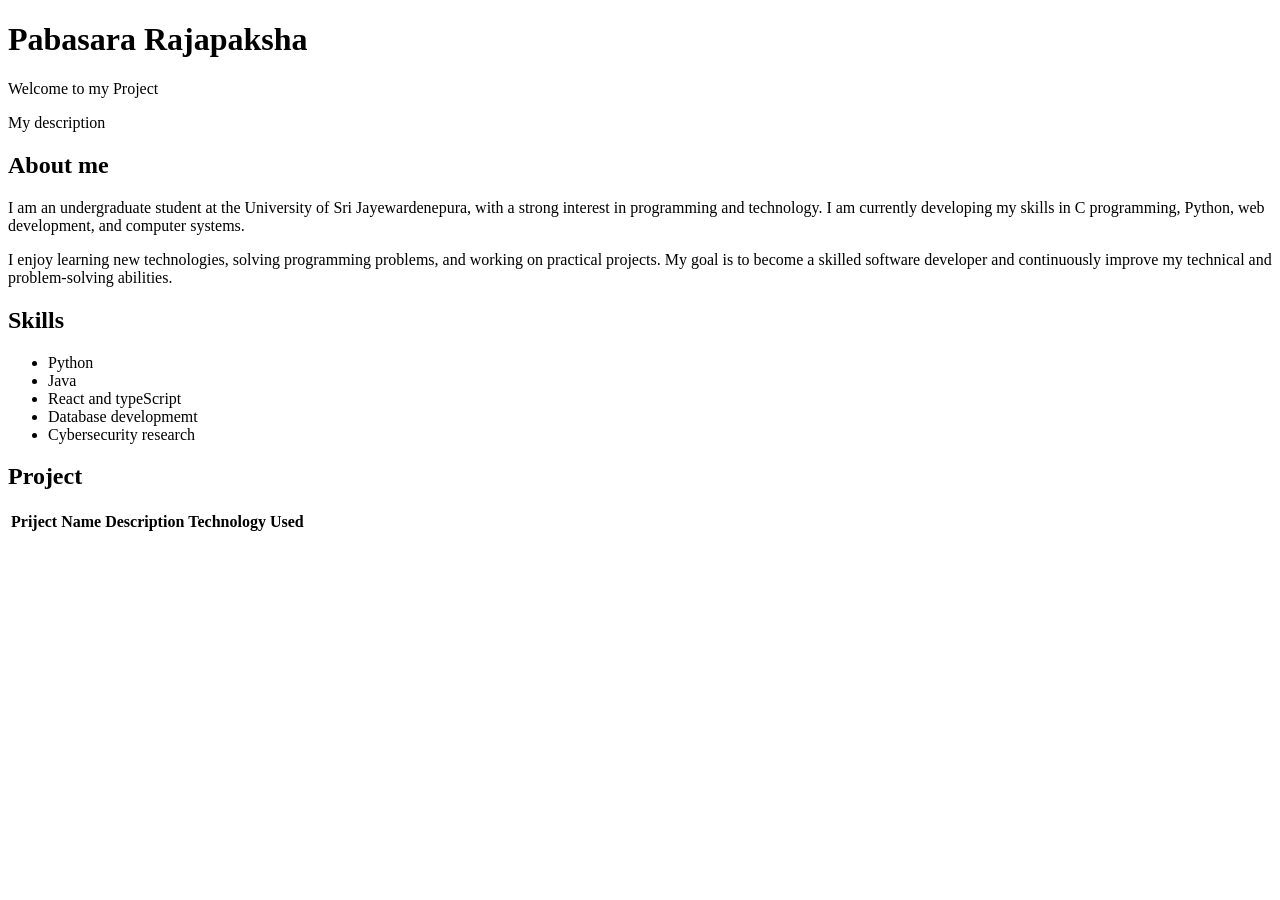
==== My Porfolio/index.html @ fc168fdb "Initial commit" ====
<!DOCTYPE html>
<html lang="en">
    <head>
        <meta charset="UTF-8">
        <title>My Portfolio</title>
        </head>
        <body>
            <h1>Pabasara Rajapaksha</h1>
            
            <p>Welcome to my Project</p>
            <p>My description</p>
            
            <h2>About me</h2>

            <p>I am an undergraduate student at the University of Sri Jayewardenepura, with a strong interest in programming and technology. I am currently developing my skills in C programming, Python, web development, and computer systems.</p>
            <p>I enjoy learning new technologies, solving programming problems, and working on practical projects. My goal is to become a skilled software developer and continuously improve my technical and problem-solving abilities.</p>

            <h2>Skills</h2>
            <ul>
                <li>Python</li>
                <li>Java</li>
                <li>React and typeScript</li>
                <li>Database developmemt</li>
                <li>Cybersecurity research</li>
            </ul>

            <h2>Project</h2>
            <table>
                <tr>
                    <th>Priject Name</th>
                    <th>Description</th>
                    <th>Technology Used</th>
                </tr>
                <tr>
                    <th></th>
                </tr>
            </table>
        </body>
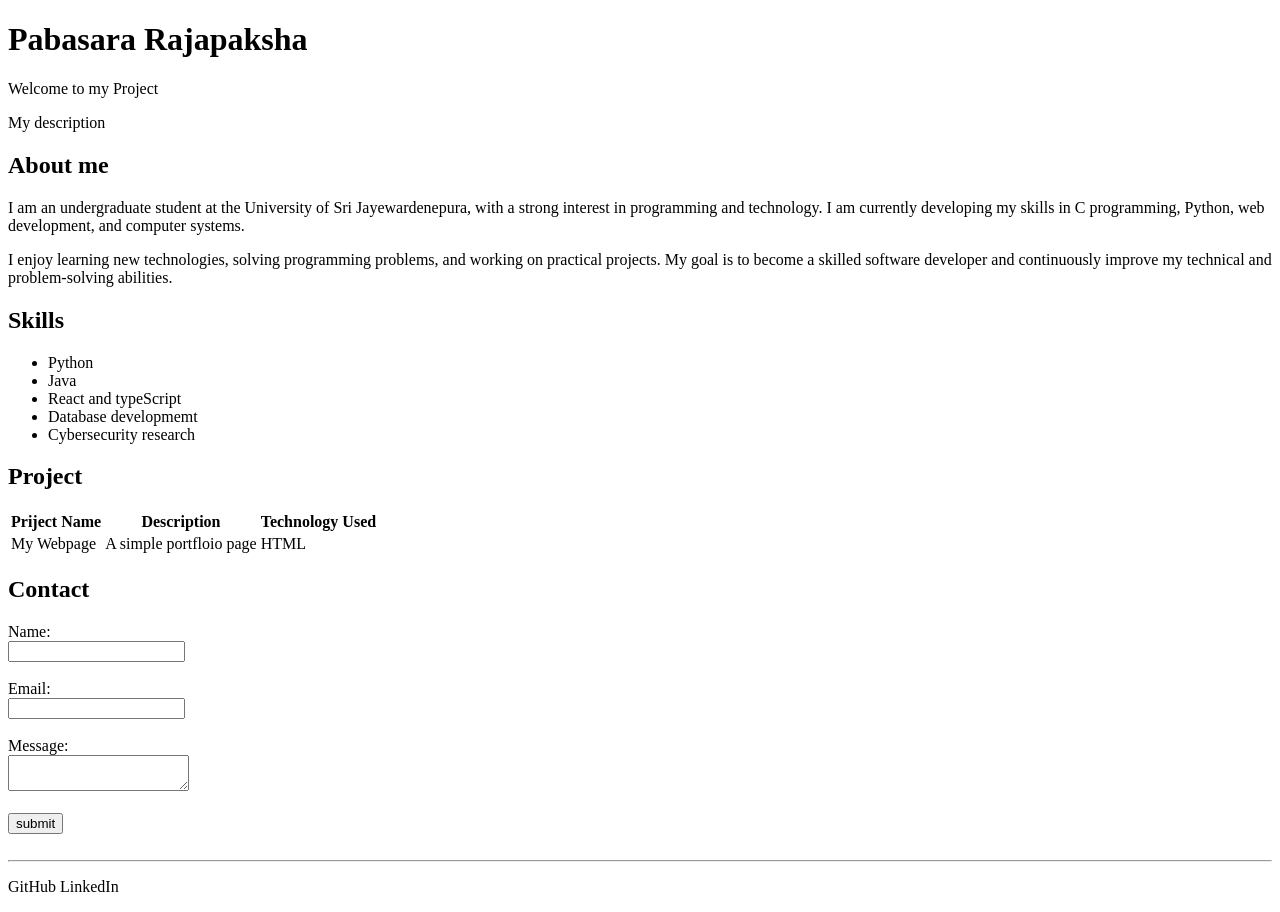
==== commit 1ff78fd2: "initial commit" ====
--- a/My Porfolio/index.html
+++ b/My Porfolio/index.html
@@ -32,7 +32,34 @@
                     <th>Technology Used</th>
                 </tr>
                 <tr>
-                    <th></th>
+                    <td>My Webpage</td>
+                    <td>A simple portfloio page</td>
+                    <td>HTML</td>
                 </tr>
             </table>
-        </body>+
+            <!--Conatact section-->
+            <h2>Contact</h2>
+            <form>
+                <lable>Name:</lable><br>
+                <input type="text"><br><br>
+
+                <label>Email:</label><br>
+                <input type="email"><br><br>
+
+                <label>Message:</label><br>
+                <textarea></textarea><br><br>
+
+                <button type="submit">submit</button>
+            </form>
+
+            <!--Footer-->
+            <br><hr>
+            <p>
+                <a herf="https://github.com">GitHub</a>
+                <a herf="https://linkedin.com">LinkedIn</a>
+            </p>
+
+        </body>
+        </html>
+        
